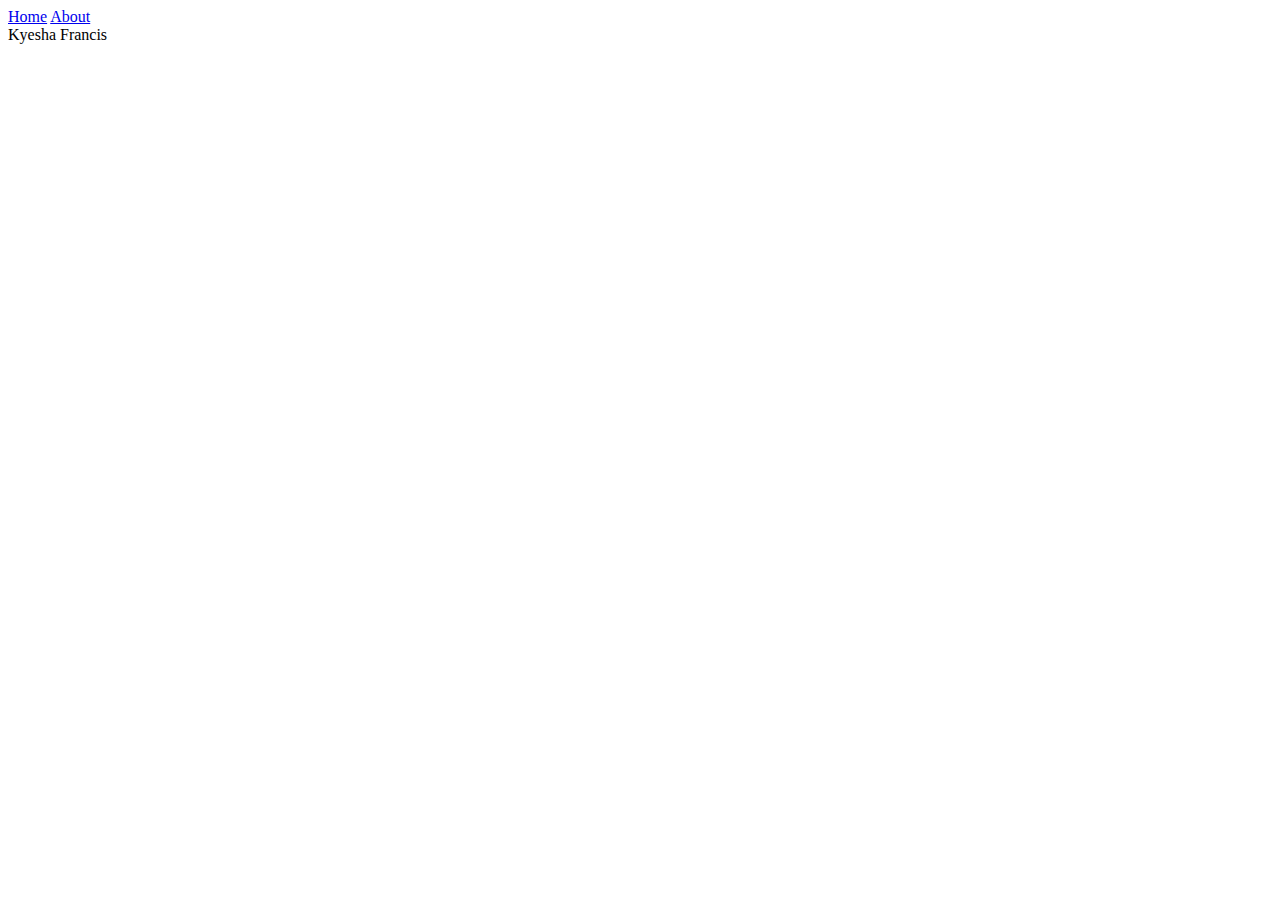
==== index.html @ f0ea6c5f "skeleton layout" ====
<!DOCTYPE html>
<html lang="en" dir="ltr">
  <head>
    <meta charset="utf-8">
    <title></title>
    <link rel="stylesheet" href="styles.css">
  </head>
  <body>
<div class="container">
    <div class="nav-wrapper">
          <div class="left-side">
            <a href="index.html">Home</a>
            <a href="index.html">About</a>
          </div>

        <div class="right-side">
          <div>Kyesha Francis</div>
        </div>

        </div>
    </div>
  </body>
</html>
---- styles.css ----
.placeholder {
  background-color: red;
}
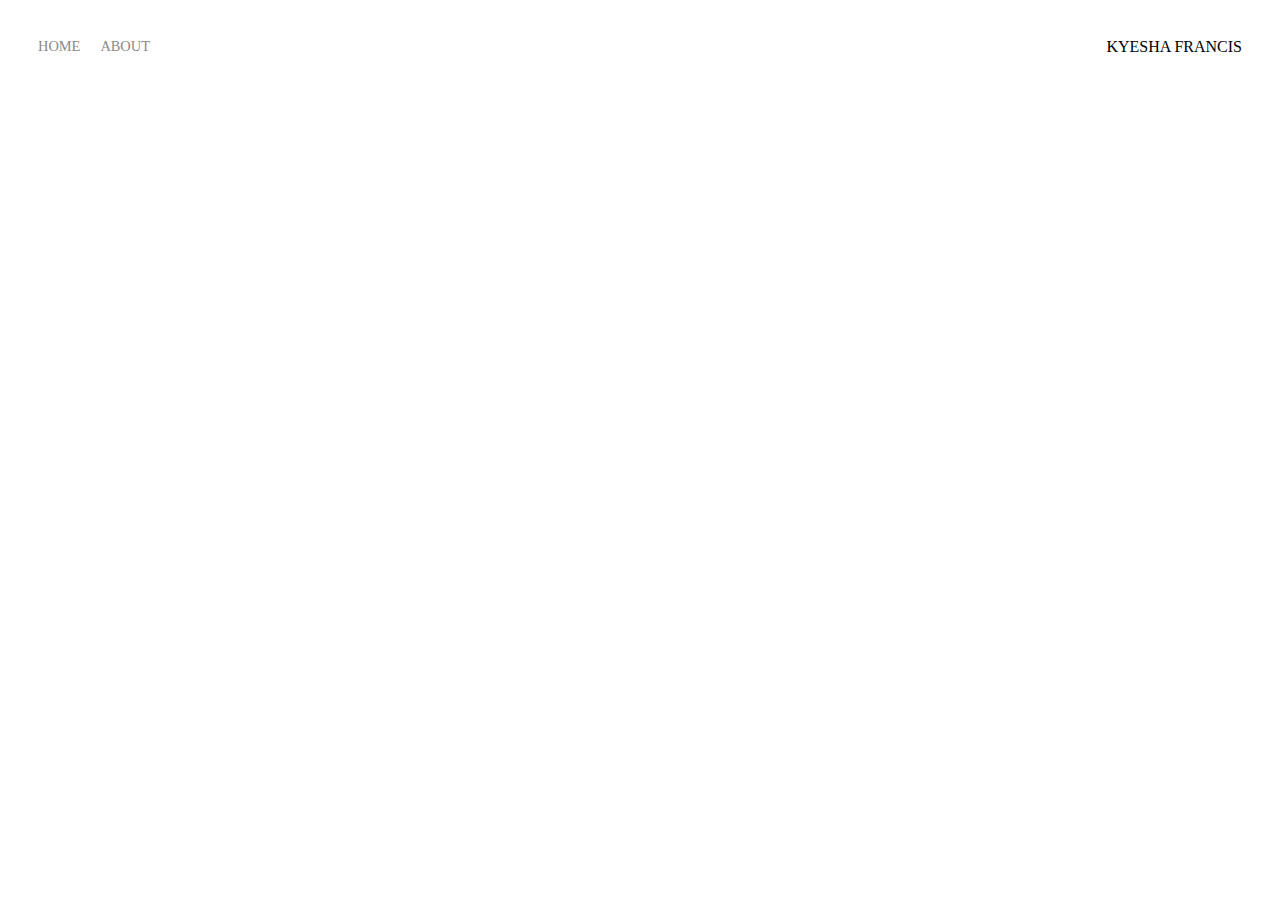
==== commit 61d86a79: "created and styled nav bar" ====
--- a/index.html
+++ b/index.html
@@ -9,14 +9,34 @@
 <div class="container">
     <div class="nav-wrapper">
           <div class="left-side">
-            <a href="index.html">Home</a>
-            <a href="index.html">About</a>
+            <div class="nav-link-wrapper">
+              <a href="index.html">Home</a>
+            </div>
+            <div class="nav-link-wrapper">
+                <a href="index.html">About</a>
+              </div>
+
           </div>
 
         <div class="right-side">
-          <div>Kyesha Francis</div>
+          <div class="brand">
+              <div>KYESHA FRANCIS</div>
+          </div>
+
         </div>
 
+        </div>
+
+        <div class="content-wrapper">
+            <div class="portfolio-items-wrapper">
+
+
+                <div class="portfolio-item-wrapper">
+                    <div class="portfolio-img-background">
+                        
+</div>
+  </div>
+</div>
         </div>
     </div>
   </body>
--- a/styles.css
+++ b/styles.css
@@ -1,3 +1,44 @@
-.placeholder {
-  background-color: red;
+body {
+  margin: 0px;
 }
+
+.container {
+  display: grid;
+  grid-template-columns: 1fr;
+}
+
+.nav-wrapper {
+  display: flex;
+  justify-content: space-between;
+  padding: 38px;
+}
+
+.left-side {
+  display: flex;
+}
+
+.nav-wrapper > .left-side > div {
+  margin-right: 20px;
+  font-size: 0.9em;
+  text-transform: uppercase;
+}
+
+.nav-link-wrapper {
+  height: 22px;
+  border-bottom: 1p solid transparent;
+  transition: border-bottom 0.5s
+}
+
+.nav-link-wrapper a {
+  color: #8a8a8a;
+  text-decoration: none;
+  transition: color 0.5s;
+}
+
+.nav-link-wrapper:hover {
+  border-bottom: 1px solid black;
+  }
+
+  .nav-link-wrapper a:hover {
+    color: black;
+    }
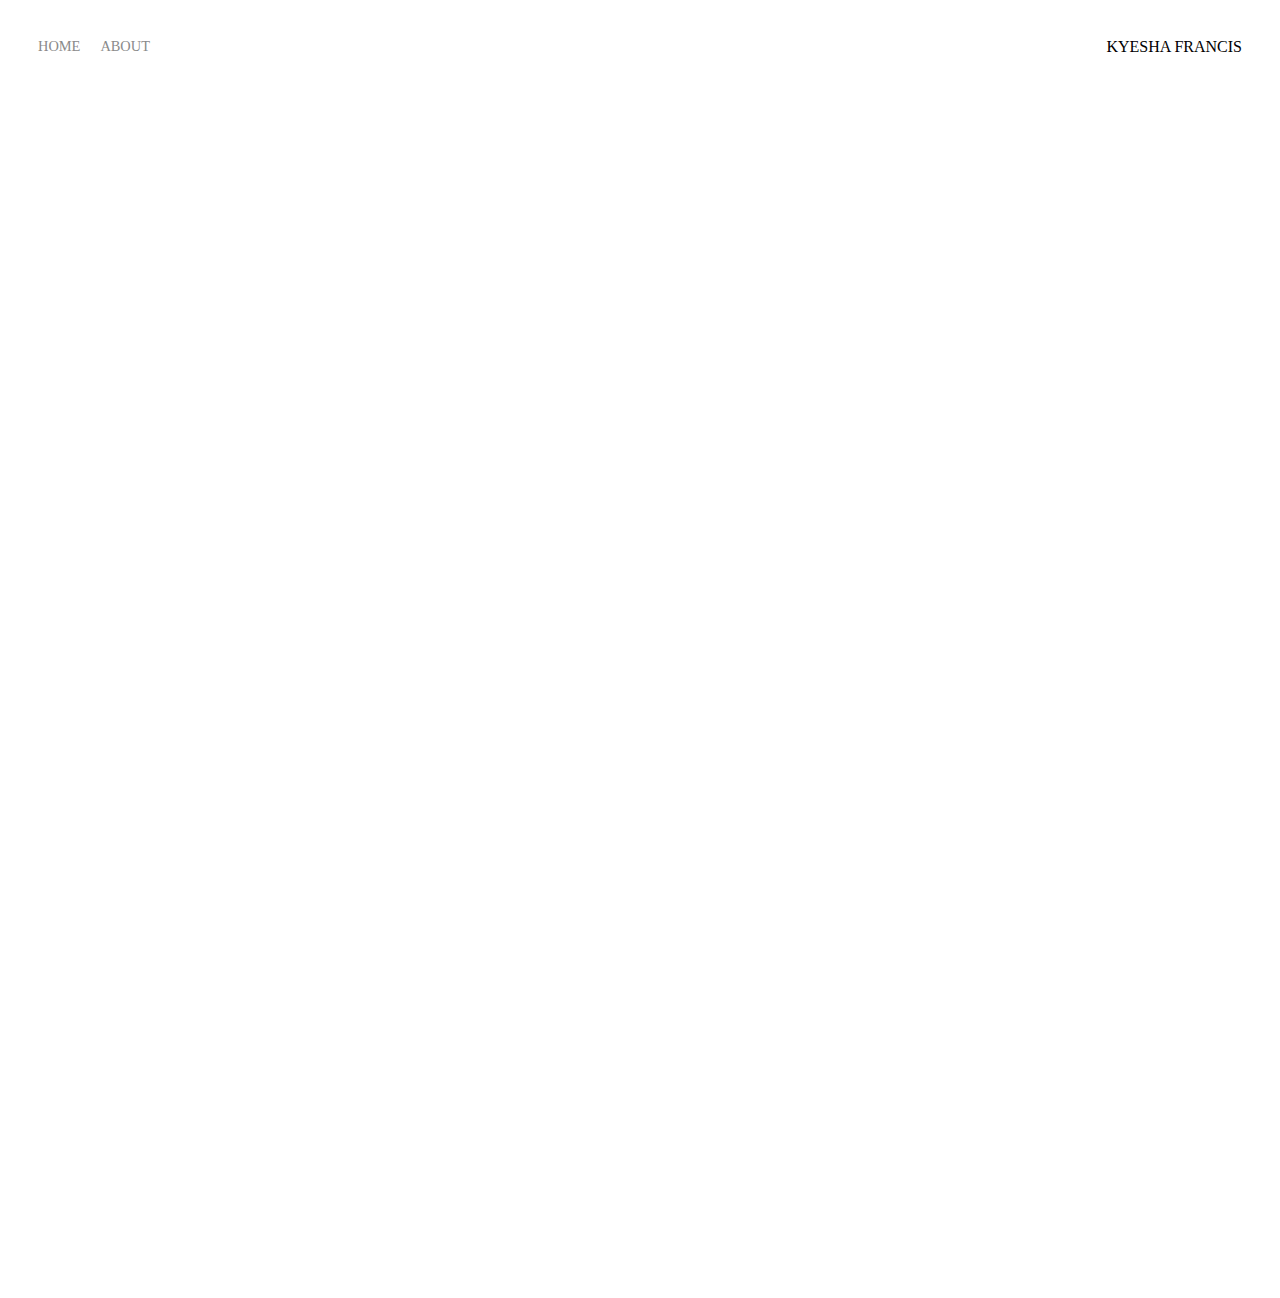
==== commit 53a4b39c: "styling picture section" ====
--- a/index.html
+++ b/index.html
@@ -33,9 +33,150 @@
 
                 <div class="portfolio-item-wrapper">
                     <div class="portfolio-img-background">
-                        
+
+                        <div class="img-text-wrapper">
+                          <div class="logo-wrapper">
+                       <img src="images" alt="">
+
+                        <div class="subtitle"></div>
+
+                          </div>
+
+                        </div>
 </div>
   </div>
+  <div class="portfolio-item-wrapper">
+      <div class="portfolio-img-background">
+
+          <div class="img-text-wrapper">
+            <div class="logo-wrapper">
+         <img src="images" alt="">
+
+            </div>
+
+          </div>
+</div>
+</div>
+<div class="portfolio-item-wrapper">
+    <div class="portfolio-img-background">
+
+        <div class="img-text-wrapper">
+          <div class="logo-wrapper">
+       <img src="images" alt="">
+
+          </div>
+
+        </div>
+</div>
+</div>
+<div class="portfolio-item-wrapper">
+    <div class="portfolio-img-background">
+
+        <div class="img-text-wrapper">
+          <div class="logo-wrapper">
+       <img src="images" alt="">
+
+          </div>
+
+        </div>
+</div>
+</div>
+<div class="portfolio-item-wrapper">
+    <div class="portfolio-img-background">
+
+        <div class="img-text-wrapper">
+          <div class="logo-wrapper">
+       <img src="images" alt="">
+
+          </div>
+
+        </div>
+</div>
+</div>
+<div class="portfolio-item-wrapper">
+    <div class="portfolio-img-background">
+
+        <div class="img-text-wrapper">
+          <div class="logo-wrapper">
+       <img src="images" alt="">
+
+          </div>
+
+        </div>
+</div>
+</div>
+<div class="portfolio-item-wrapper">
+    <div class="portfolio-img-background">
+
+        <div class="img-text-wrapper">
+          <div class="logo-wrapper">
+       <img src="images" alt="">
+
+          </div>
+
+        </div>
+</div>
+</div>
+<div class="portfolio-item-wrapper">
+    <div class="portfolio-img-background">
+
+        <div class="img-text-wrapper">
+          <div class="logo-wrapper">
+       <img src="images" alt="">
+
+          </div>
+
+        </div>
+</div>
+</div>
+<div class="portfolio-item-wrapper">
+    <div class="portfolio-img-background">
+
+        <div class="img-text-wrapper">
+          <div class="logo-wrapper">
+       <img src="images" alt="">
+
+          </div>
+
+        </div>
+</div>
+</div>
+<div class="portfolio-item-wrapper">
+    <div class="portfolio-img-background">
+
+        <div class="img-text-wrapper">
+          <div class="logo-wrapper">
+       <img src="images" alt="">
+
+          </div>
+
+        </div>
+</div>
+</div>
+<div class="portfolio-item-wrapper">
+    <div class="portfolio-img-background">
+
+        <div class="img-text-wrapper">
+          <div class="logo-wrapper">
+       <img src="images" alt="">
+
+          </div>
+
+        </div>
+</div>
+</div>
+<div class="portfolio-item-wrapper">
+    <div class="portfolio-img-background">
+
+        <div class="img-text-wrapper">
+          <div class="logo-wrapper">
+       <img src="images" alt="">
+
+          </div>
+
+        </div>
+</div>
+</div>
 </div>
         </div>
     </div>
--- a/styles.css
+++ b/styles.css
@@ -42,3 +42,20 @@
   .nav-link-wrapper a:hover {
     color: black;
     }
+
+.portfolio-items-wrapper {
+  display: grid;
+  grid-template-columns: 1fr 1fr 1fr;
+}
+
+.portfolio-item-wrapper {
+  position: relative;
+}
+
+.portfolio-img-background {
+  height: 300px;
+  width:100%;
+  background-size: cover;
+  background-position: center;
+  background-repeat: no-repeat;
+}
